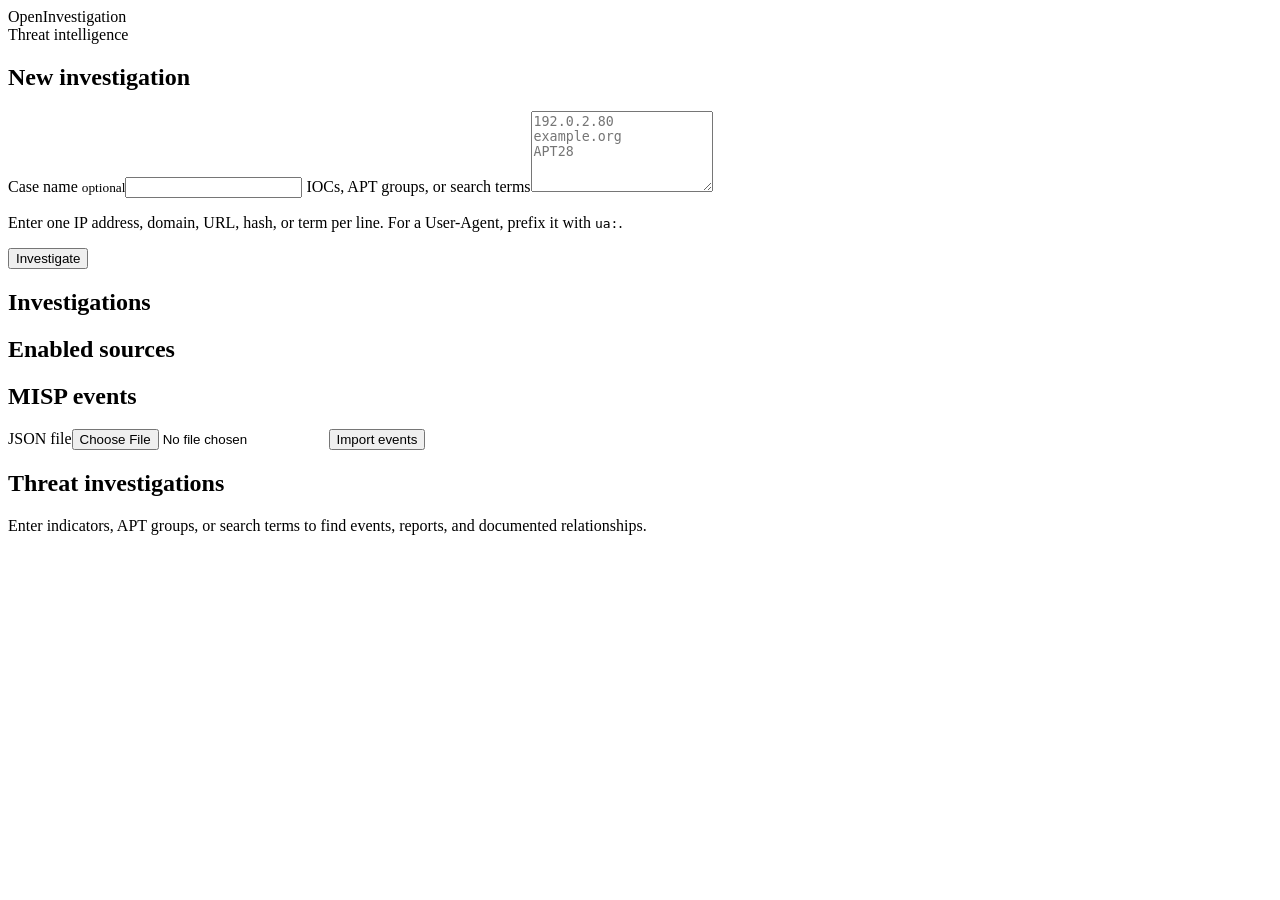
==== static/cti.html @ 1d53e057 "Initial OpenInvestigation release" ====
<!doctype html>
<html lang="en">
<head>
  <meta charset="utf-8">
  <meta name="viewport" content="width=device-width, initial-scale=1">
  <title>OpenInvestigation</title>
  <link rel="stylesheet" href="/style.css">
  <script src="/cti.js" defer></script>
</head>
<body>
  <header class="top">
    <div class="brand"><span class="investigation-mark" aria-hidden="true"></span> OpenInvestigation</div>
    <span class="muted">Threat intelligence</span>
  </header>
  <div class="layout cti-layout">
    <aside class="sidebar">
      <h2>New investigation</h2>
      <form id="cti-new">
        <label>Case name <small>optional</small><input name="title" maxlength="150"></label>
        <label>IOCs, APT groups, or search terms<textarea name="seeds" required maxlength="7000" rows="5" placeholder="192.0.2.80&#10;example.org&#10;APT28"></textarea></label>
        <p class="muted">Enter one IP address, domain, URL, hash, or term per line. For a User-Agent, prefix it with <code>ua:</code>.</p>
        <button class="primary">Investigate</button>
      </form>
      <h2>Investigations</h2>
      <nav id="cti-cases" aria-label="Investigations"></nav>
      <h2>Enabled sources</h2>
      <p class="muted" id="cti-sources"></p>
      <h2>MISP events</h2>
      <form id="cti-import">
        <label>JSON file<input id="cti-file" type="file" accept=".json,application/json" required></label>
        <button>Import events</button>
      </form>
      <p id="cti-imported" role="status" class="muted"></p>
    </aside>
    <main>
      <p id="cti-error" role="alert" hidden></p>
      <section id="cti-empty" class="empty">
        <span class="investigation-mark" aria-hidden="true"></span>
        <h1>Threat investigations</h1>
        <p>Enter indicators, APT groups, or search terms to find events, reports, and documented relationships.</p>
      </section>
      <div id="cti-workspace" hidden>
        <div class="case-header">
          <div><h1 id="cti-title"></h1><p id="cti-seeds" class="muted"></p></div>
          <div class="exports"><button id="cti-expand" type="button" class="primary">Run investigation again</button><button id="cti-assessment" type="button" hidden>Retry assessment</button><button id="cti-export" type="button">Export JSON</button><button id="cti-export-stix" type="button">Export STIX 2.1</button></div>
        </div>
        <div class="counts" id="cti-counts" role="status"></div>
        <section class="panel graph-panel">
          <header class="graph-header">
            <div><h2>Relationship graph</h2><p class="muted">Select a node to view its evidence. Drag the background to pan.</p></div>
            <div class="graph-controls" role="group" aria-label="Graph zoom">
              <button id="cti-zoom-out" aria-label="Zoom out">−</button>
              <output id="cti-zoom-level">100%</output>
              <button id="cti-zoom-in" aria-label="Zoom in">+</button>
              <button id="cti-fit">Fit graph</button>
            </div>
          </header>
          <div class="graph-area">
            <div id="cti-graph" role="region" aria-label="Threat intelligence relationship graph" tabindex="0">
              <div id="cti-scene"></div>
            </div>
            <aside id="cti-detail" class="graph-detail" aria-labelledby="cti-detail-title" hidden>
              <header><h2 id="cti-detail-title">Node details</h2><button id="cti-close" aria-label="Close details">×</button></header>
              <div id="cti-inspector" class="panel-body"></div>
            </aside>
          </div>
        </section>
        <section class="panel cti-conclusion" aria-labelledby="cti-conclusion-title">
          <header><h2 id="cti-conclusion-title">Case assessment</h2></header>
          <div class="panel-body">
            <p id="cti-conclusion-status" class="muted" role="status"></p>
            <div id="cti-conclusion-content" hidden>
              <p id="cti-conclusion-text"></p>
              <p id="cti-conclusion-model" class="muted"></p>
              <div id="cti-claims"></div>
              <div id="cti-hypotheses"></div>
              <details id="cti-conclusion-sources" hidden>
                <summary>Cited sources</summary>
                <ol id="cti-conclusion-citations"></ol>
              </details>
            </div>
          </div>
        </section>
        <details class="panel cti-disclosure">
          <summary>Coverage and run history</summary>
          <div class="panel-body" id="cti-rounds"></div>
        </details>
        <details class="panel cti-disclosure">
          <summary>Timeline</summary>
          <div class="panel-body" id="cti-timeline"></div>
        </details>
        <details class="panel cti-disclosure">
          <summary>Related cases</summary>
          <div class="panel-body" id="cti-related"></div>
        </details>
        <details id="cti-activity" class="panel cti-disclosure">
          <summary>Live activity <span id="cti-event-count" class="muted"></span></summary>
          <ol id="events" aria-label="Recent events"></ol>
        </details>
        <details class="panel cti-disclosure">
          <summary>Add a public reference</summary>
          <div class="panel-body">
            <form id="cti-reference">
              <label>Group or alias<input name="origin" required maxlength="200"></label>
              <label>Category<select name="category">
                <option value="forum">Forum mention</option>
                <option value="group_handle">Published group handle</option>
                <option value="attribution">Attribution documented by a public source</option>
              </select></label>
              <label>Title<input name="title" required maxlength="250"></label>
              <label>Public URL<input name="url" type="url" required maxlength="1500"></label>
              <label>What the source says<textarea name="detail" required maxlength="1000" rows="2"></textarea></label>
              <button>Add reference</button>
            </form>
          </div>
        </details>
      </div>
    </main>
  </div>
</body>
</html>
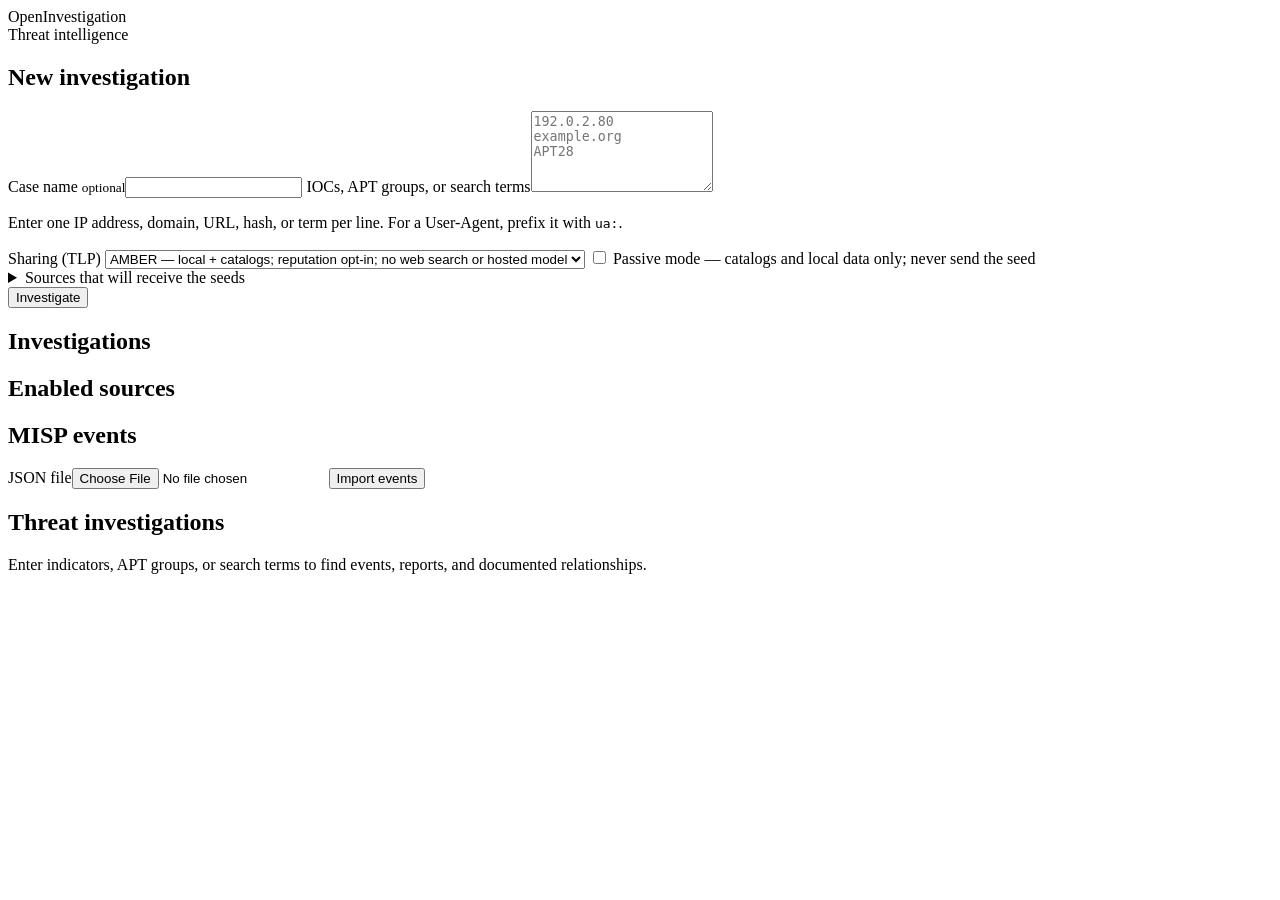
==== commit 44808d1a: "Add TLP, passive mode, source toggles, and query log to the UI The new-investigation form now select" ====
--- a/static/cti.html
+++ b/static/cti.html
@@ -19,6 +19,20 @@
         <label>Case name <small>optional</small><input name="title" maxlength="150"></label>
         <label>IOCs, APT groups, or search terms<textarea name="seeds" required maxlength="7000" rows="5" placeholder="192.0.2.80&#10;example.org&#10;APT28"></textarea></label>
         <p class="muted">Enter one IP address, domain, URL, hash, or term per line. For a User-Agent, prefix it with <code>ua:</code>.</p>
+        <label>Sharing (TLP)
+          <select name="tlp" id="cti-tlp">
+            <option value="RED">RED — local data only</option>
+            <option value="AMBER" selected>AMBER — local + catalogs; reputation opt-in; no web search or hosted model</option>
+            <option value="GREEN">GREEN — all enabled sources</option>
+            <option value="CLEAR">CLEAR — all enabled sources</option>
+          </select>
+        </label>
+        <label class="cti-check"><input type="checkbox" id="cti-passive"> Passive mode — catalogs and local data only; never send the seed</label>
+        <details id="cti-source-options">
+          <summary>Sources that will receive the seeds</summary>
+          <div id="cti-source-toggles" class="cti-toggles"></div>
+          <p class="muted" id="cti-source-preview"></p>
+        </details>
         <button class="primary">Investigate</button>
       </form>
       <h2>Investigations</h2>
@@ -93,6 +107,10 @@
           <summary>Related cases</summary>
           <div class="panel-body" id="cti-related"></div>
         </details>
+        <details class="panel cti-disclosure">
+          <summary>Query log <span id="cti-query-count" class="muted"></span></summary>
+          <div class="panel-body" id="cti-queries"></div>
+        </details>
         <details id="cti-activity" class="panel cti-disclosure">
           <summary>Live activity <span id="cti-event-count" class="muted"></span></summary>
           <ol id="events" aria-label="Recent events"></ol>
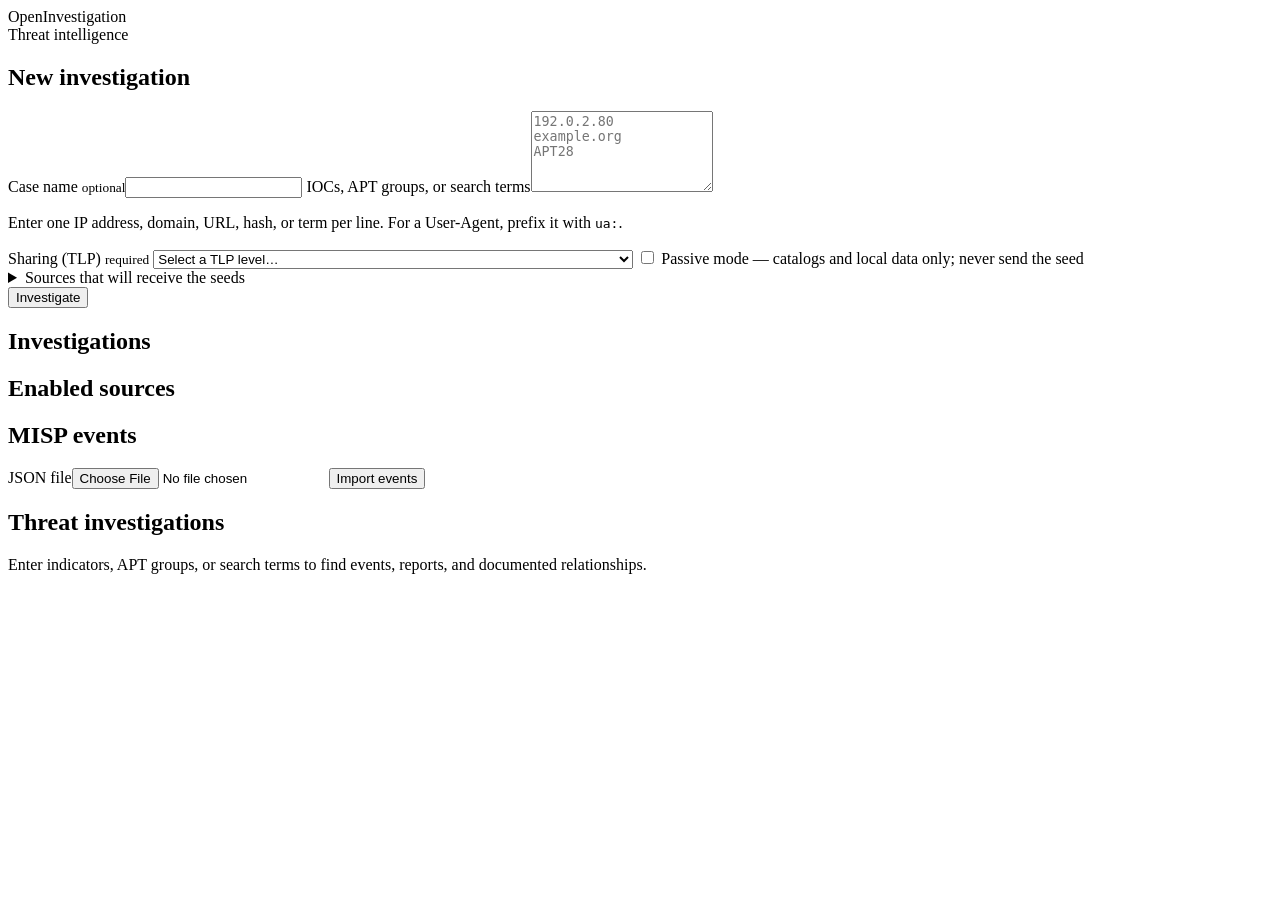
==== commit d1ca1832: "Require an explicit TLP and label the hosted model as OpenCode/LLM Remove the default TLP: the form " ====
--- a/static/cti.html
+++ b/static/cti.html
@@ -19,10 +19,11 @@
         <label>Case name <small>optional</small><input name="title" maxlength="150"></label>
         <label>IOCs, APT groups, or search terms<textarea name="seeds" required maxlength="7000" rows="5" placeholder="192.0.2.80&#10;example.org&#10;APT28"></textarea></label>
         <p class="muted">Enter one IP address, domain, URL, hash, or term per line. For a User-Agent, prefix it with <code>ua:</code>.</p>
-        <label>Sharing (TLP)
-          <select name="tlp" id="cti-tlp">
+        <label>Sharing (TLP) <small>required</small>
+          <select name="tlp" id="cti-tlp" required>
+            <option value="" selected disabled>Select a TLP level…</option>
             <option value="RED">RED — local data only</option>
-            <option value="AMBER" selected>AMBER — local + catalogs; reputation opt-in; no web search or hosted model</option>
+            <option value="AMBER">AMBER — local + catalogs; reputation opt-in; no web search or hosted model</option>
             <option value="GREEN">GREEN — all enabled sources</option>
             <option value="CLEAR">CLEAR — all enabled sources</option>
           </select>
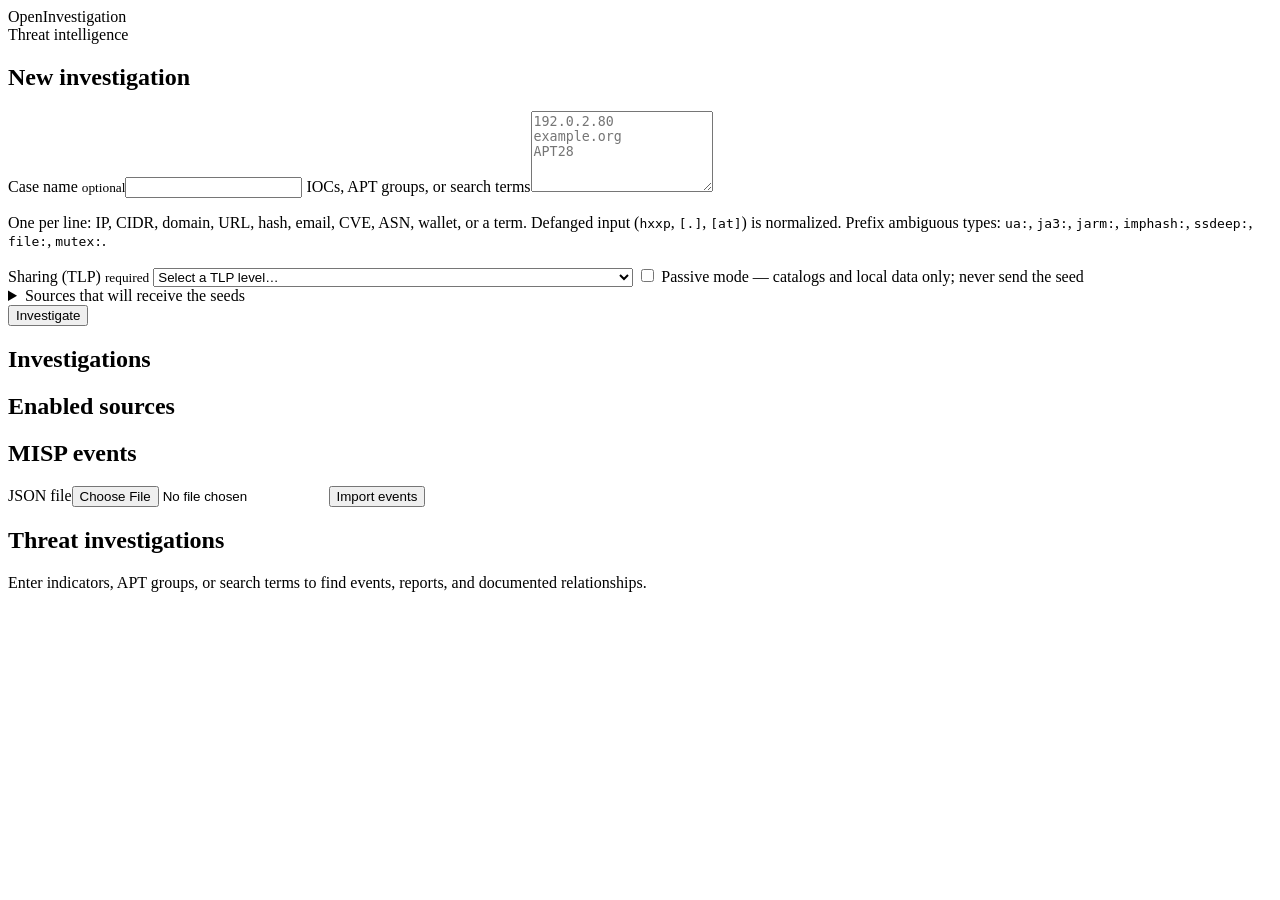
==== commit 36ef5ead: "Add new seed types and defanged-input normalization indicator() now recognizes email, CVE, ASN, CIDR" ====
--- a/static/cti.html
+++ b/static/cti.html
@@ -18,7 +18,7 @@
       <form id="cti-new">
         <label>Case name <small>optional</small><input name="title" maxlength="150"></label>
         <label>IOCs, APT groups, or search terms<textarea name="seeds" required maxlength="7000" rows="5" placeholder="192.0.2.80&#10;example.org&#10;APT28"></textarea></label>
-        <p class="muted">Enter one IP address, domain, URL, hash, or term per line. For a User-Agent, prefix it with <code>ua:</code>.</p>
+        <p class="muted">One per line: IP, CIDR, domain, URL, hash, email, CVE, ASN, wallet, or a term. Defanged input (<code>hxxp</code>, <code>[.]</code>, <code>[at]</code>) is normalized. Prefix ambiguous types: <code>ua:</code>, <code>ja3:</code>, <code>jarm:</code>, <code>imphash:</code>, <code>ssdeep:</code>, <code>file:</code>, <code>mutex:</code>.</p>
         <label>Sharing (TLP) <small>required</small>
           <select name="tlp" id="cti-tlp" required>
             <option value="" selected disabled>Select a TLP level…</option>
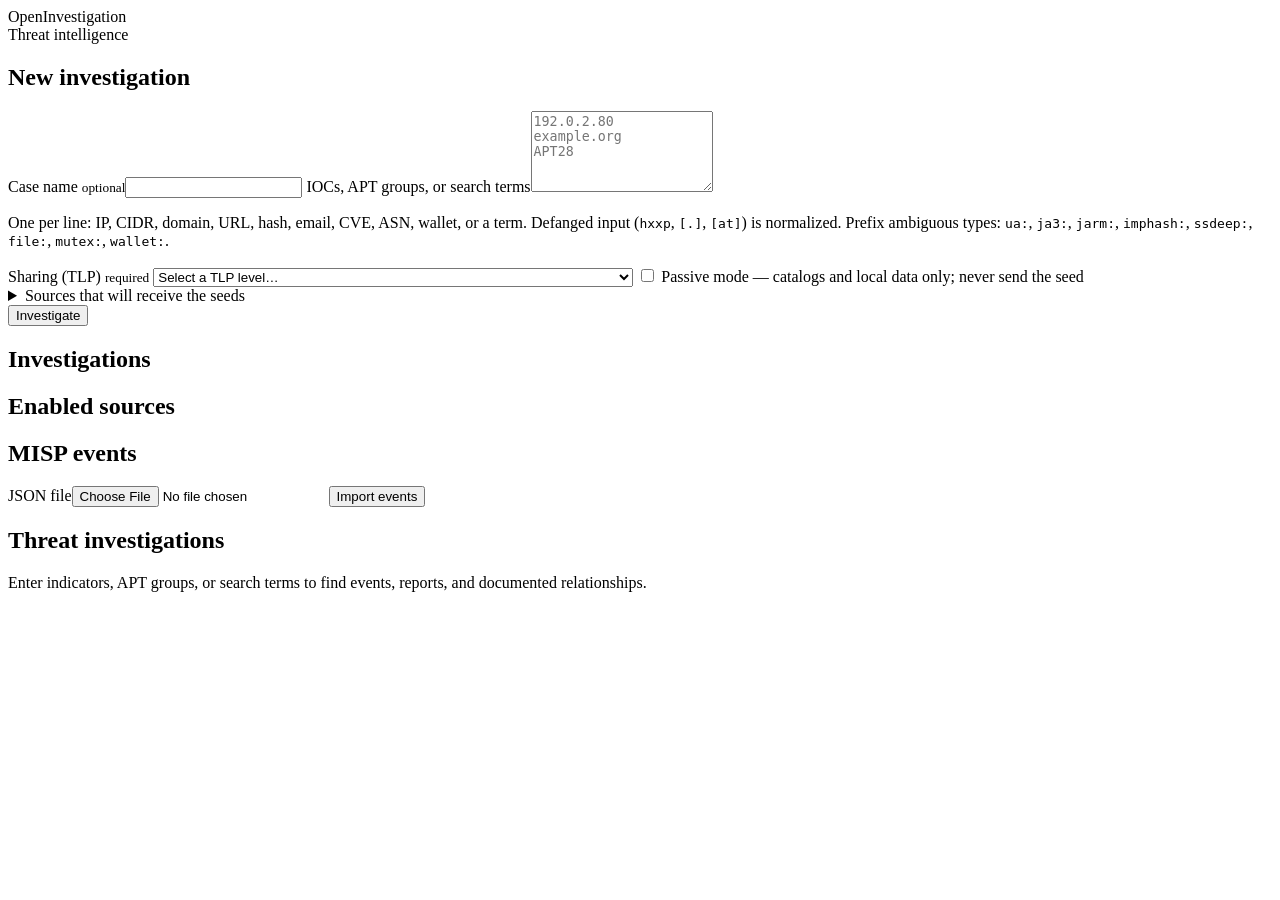
==== commit 82992734: "Add OFAC sanctioned-wallet source and extend crypto indicators Recognize Monero and Tron addresses a" ====
--- a/static/cti.html
+++ b/static/cti.html
@@ -18,7 +18,7 @@
       <form id="cti-new">
         <label>Case name <small>optional</small><input name="title" maxlength="150"></label>
         <label>IOCs, APT groups, or search terms<textarea name="seeds" required maxlength="7000" rows="5" placeholder="192.0.2.80&#10;example.org&#10;APT28"></textarea></label>
-        <p class="muted">One per line: IP, CIDR, domain, URL, hash, email, CVE, ASN, wallet, or a term. Defanged input (<code>hxxp</code>, <code>[.]</code>, <code>[at]</code>) is normalized. Prefix ambiguous types: <code>ua:</code>, <code>ja3:</code>, <code>jarm:</code>, <code>imphash:</code>, <code>ssdeep:</code>, <code>file:</code>, <code>mutex:</code>.</p>
+        <p class="muted">One per line: IP, CIDR, domain, URL, hash, email, CVE, ASN, wallet, or a term. Defanged input (<code>hxxp</code>, <code>[.]</code>, <code>[at]</code>) is normalized. Prefix ambiguous types: <code>ua:</code>, <code>ja3:</code>, <code>jarm:</code>, <code>imphash:</code>, <code>ssdeep:</code>, <code>file:</code>, <code>mutex:</code>, <code>wallet:</code>.</p>
         <label>Sharing (TLP) <small>required</small>
           <select name="tlp" id="cti-tlp" required>
             <option value="" selected disabled>Select a TLP level…</option>
@@ -57,7 +57,7 @@
       <div id="cti-workspace" hidden>
         <div class="case-header">
           <div><h1 id="cti-title"></h1><p id="cti-seeds" class="muted"></p></div>
-          <div class="exports"><button id="cti-expand" type="button" class="primary">Run investigation again</button><button id="cti-assessment" type="button" hidden>Retry assessment</button><button id="cti-export" type="button">Export JSON</button><button id="cti-export-stix" type="button">Export STIX 2.1</button></div>
+          <div class="exports"><button id="cti-expand" type="button" class="primary">Run investigation again</button><button id="cti-assessment" type="button" hidden>Retry assessment</button><button id="cti-export" type="button">Export JSON</button><button id="cti-export-stix" type="button">Export STIX 2.1</button><button id="cti-archive" type="button">Archive</button><button id="cti-delete" type="button">Delete</button></div>
         </div>
         <div class="counts" id="cti-counts" role="status"></div>
         <section class="panel graph-panel">
@@ -109,6 +109,17 @@
           <div class="panel-body" id="cti-related"></div>
         </details>
         <details class="panel cti-disclosure">
+          <summary>Case details</summary>
+          <div class="panel-body">
+            <form id="cti-meta">
+              <label>Owner<input name="owner" maxlength="100"></label>
+              <label>Tags <small>comma-separated</small><input name="tags" maxlength="600"></label>
+              <label>Notes<textarea name="notes" maxlength="5000" rows="3"></textarea></label>
+              <button>Save details</button>
+            </form>
+          </div>
+        </details>
+        <details class="panel cti-disclosure">
           <summary>Query log <span id="cti-query-count" class="muted"></span></summary>
           <div class="panel-body" id="cti-queries"></div>
         </details>
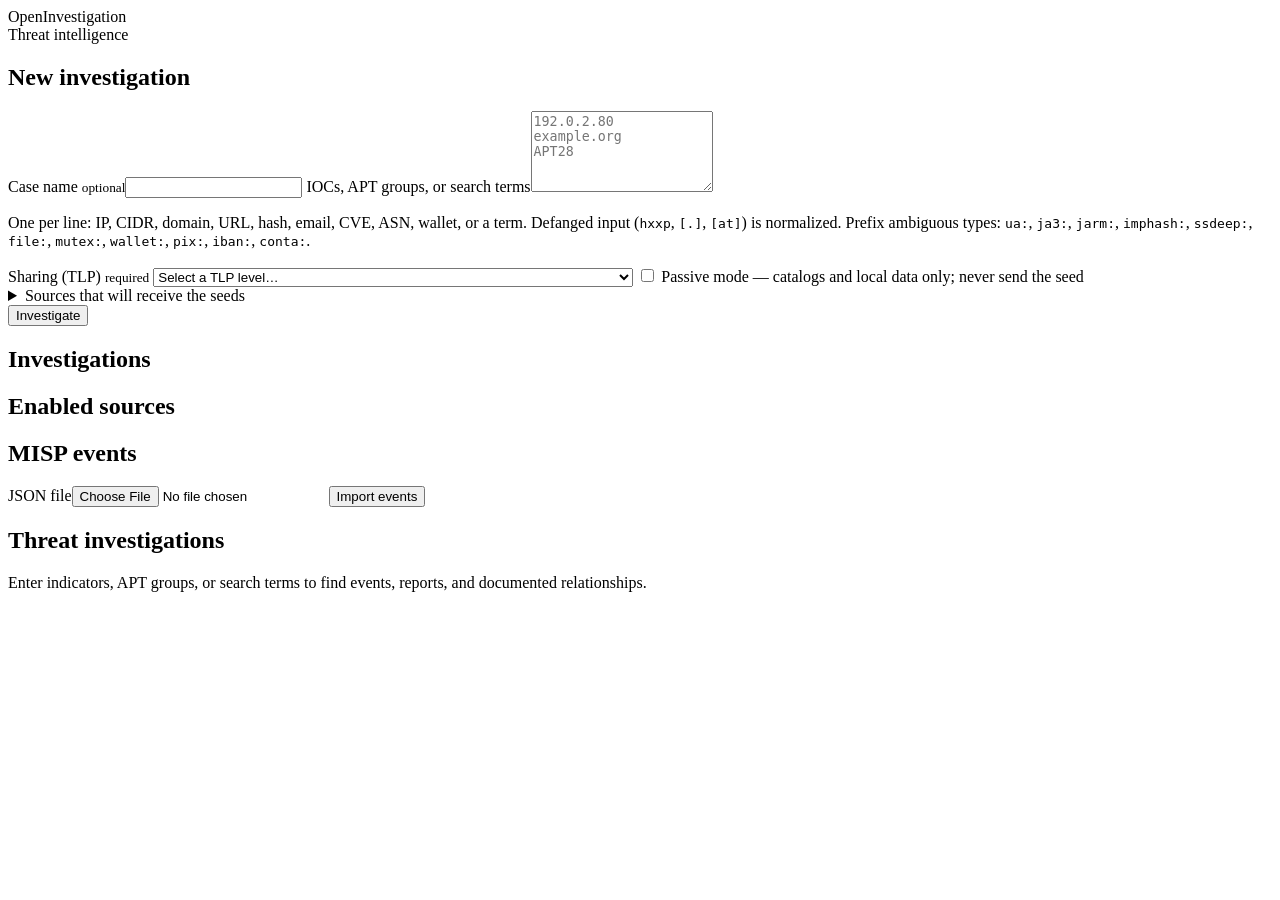
==== commit fddf07f4: "Add fiat fraud indicators (PIX, IBAN, bank account) with offline validation Recognize pix:, iban: an" ====
--- a/static/cti.html
+++ b/static/cti.html
@@ -18,7 +18,7 @@
       <form id="cti-new">
         <label>Case name <small>optional</small><input name="title" maxlength="150"></label>
         <label>IOCs, APT groups, or search terms<textarea name="seeds" required maxlength="7000" rows="5" placeholder="192.0.2.80&#10;example.org&#10;APT28"></textarea></label>
-        <p class="muted">One per line: IP, CIDR, domain, URL, hash, email, CVE, ASN, wallet, or a term. Defanged input (<code>hxxp</code>, <code>[.]</code>, <code>[at]</code>) is normalized. Prefix ambiguous types: <code>ua:</code>, <code>ja3:</code>, <code>jarm:</code>, <code>imphash:</code>, <code>ssdeep:</code>, <code>file:</code>, <code>mutex:</code>, <code>wallet:</code>.</p>
+        <p class="muted">One per line: IP, CIDR, domain, URL, hash, email, CVE, ASN, wallet, or a term. Defanged input (<code>hxxp</code>, <code>[.]</code>, <code>[at]</code>) is normalized. Prefix ambiguous types: <code>ua:</code>, <code>ja3:</code>, <code>jarm:</code>, <code>imphash:</code>, <code>ssdeep:</code>, <code>file:</code>, <code>mutex:</code>, <code>wallet:</code>, <code>pix:</code>, <code>iban:</code>, <code>conta:</code>.</p>
         <label>Sharing (TLP) <small>required</small>
           <select name="tlp" id="cti-tlp" required>
             <option value="" selected disabled>Select a TLP level…</option>
